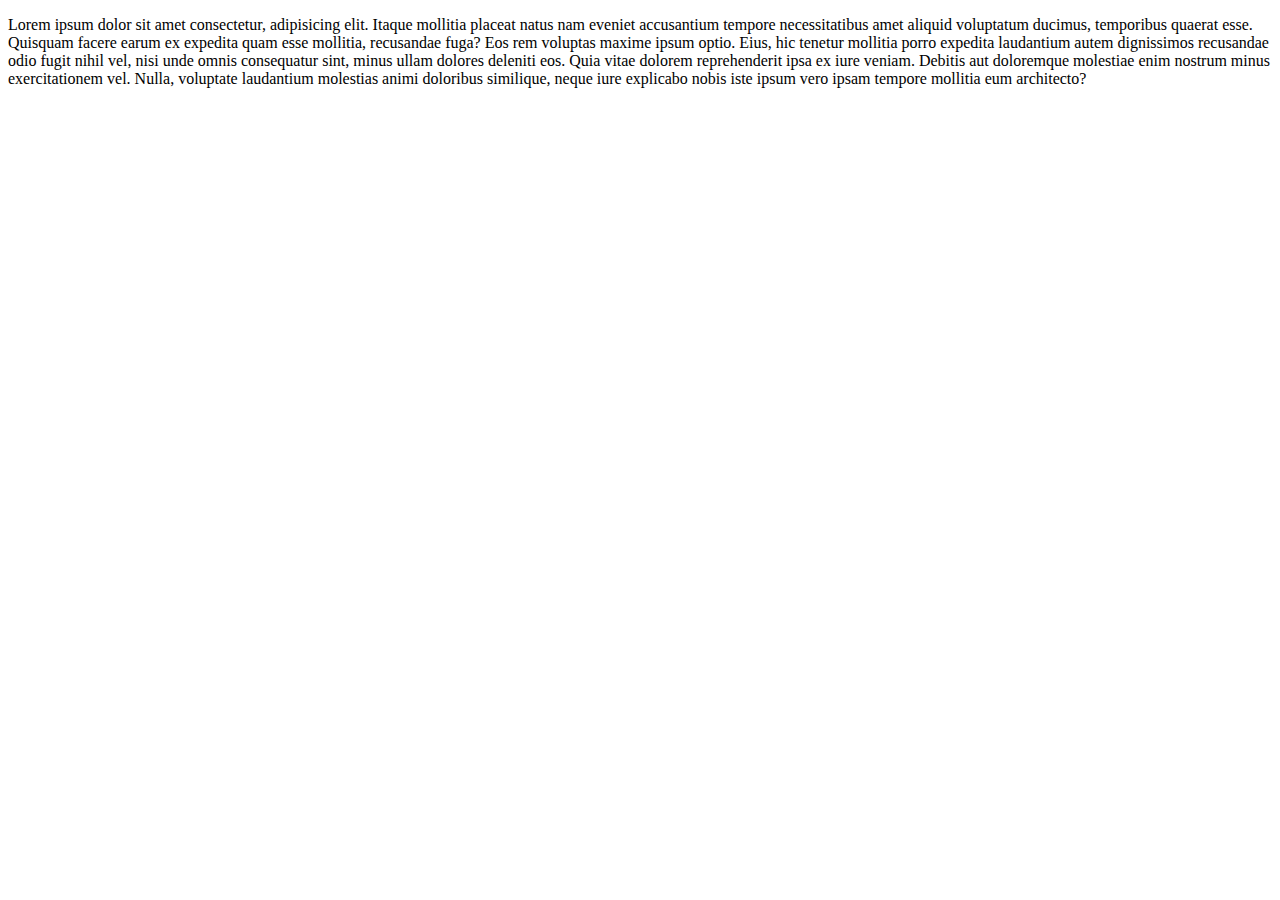
==== moon.html @ 17dea9d3 "add new files" ====
<!DOCTYPE html>
<html lang="en">
<head>
    <meta charset="UTF-8">
    <meta name="viewport" content="width=device-width, initial-scale=1.0">
    <title>Document</title>
</head>
<body>
    <p>Lorem ipsum dolor sit amet consectetur, adipisicing elit. Itaque mollitia placeat natus nam eveniet accusantium tempore necessitatibus amet aliquid voluptatum ducimus, temporibus quaerat esse. Quisquam facere earum ex expedita quam esse mollitia, recusandae fuga? Eos rem voluptas maxime ipsum optio. Eius, hic tenetur mollitia porro expedita laudantium autem dignissimos recusandae odio fugit nihil vel, nisi unde omnis consequatur sint, minus ullam dolores deleniti eos. Quia vitae dolorem reprehenderit ipsa ex iure veniam. Debitis aut doloremque molestiae enim nostrum minus exercitationem vel. Nulla, voluptate laudantium molestias animi doloribus similique, neque iure explicabo nobis iste ipsum vero ipsam tempore mollitia eum architecto?</p>
</body>
</html>
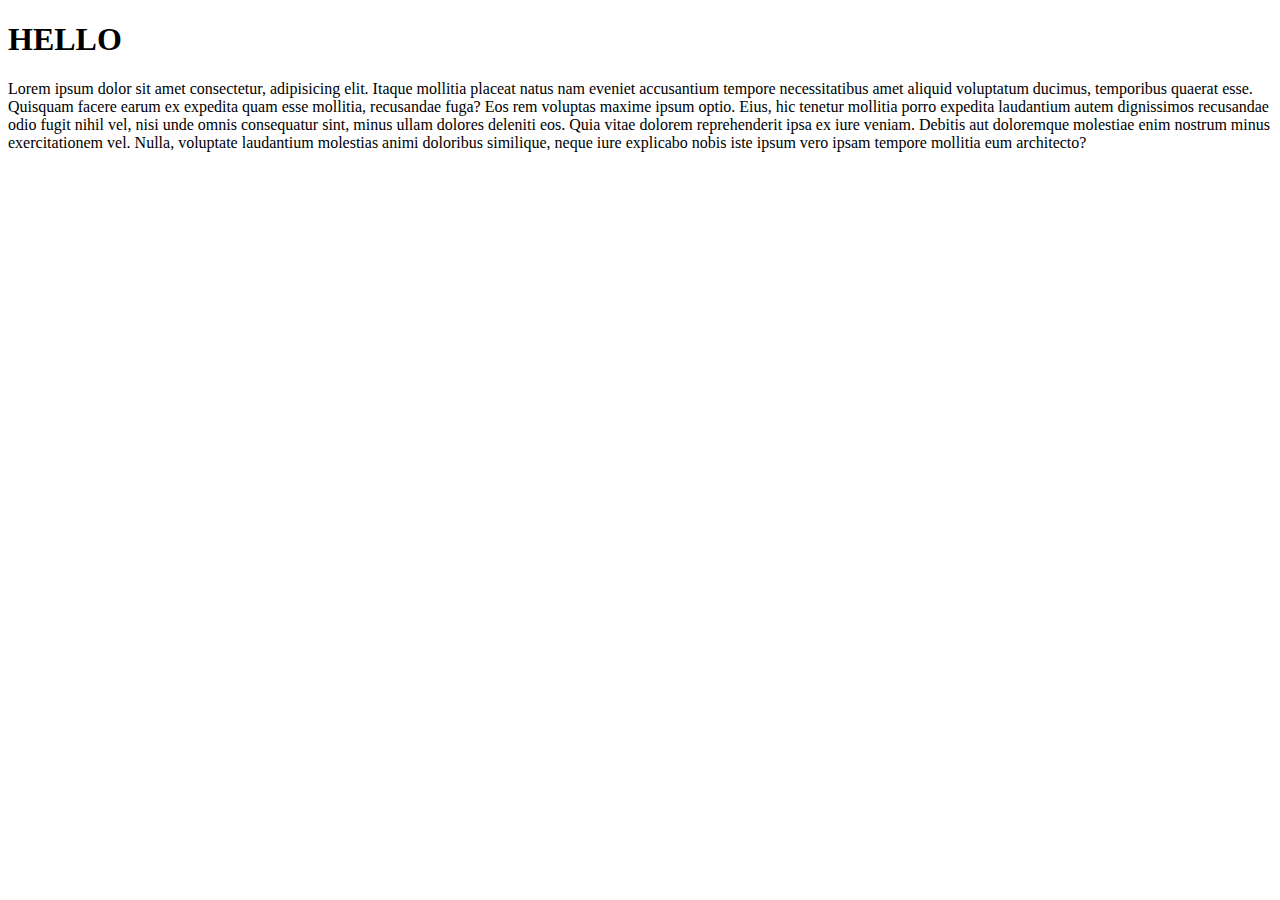
==== commit eea1d32b: "chenge in moon" ====
--- a/moon.html
+++ b/moon.html
@@ -6,6 +6,7 @@
     <title>Document</title>
 </head>
 <body>
+    <h1>HELLO</h1>
     <p>Lorem ipsum dolor sit amet consectetur, adipisicing elit. Itaque mollitia placeat natus nam eveniet accusantium tempore necessitatibus amet aliquid voluptatum ducimus, temporibus quaerat esse. Quisquam facere earum ex expedita quam esse mollitia, recusandae fuga? Eos rem voluptas maxime ipsum optio. Eius, hic tenetur mollitia porro expedita laudantium autem dignissimos recusandae odio fugit nihil vel, nisi unde omnis consequatur sint, minus ullam dolores deleniti eos. Quia vitae dolorem reprehenderit ipsa ex iure veniam. Debitis aut doloremque molestiae enim nostrum minus exercitationem vel. Nulla, voluptate laudantium molestias animi doloribus similique, neque iure explicabo nobis iste ipsum vero ipsam tempore mollitia eum architecto?</p>
 </body>
 </html>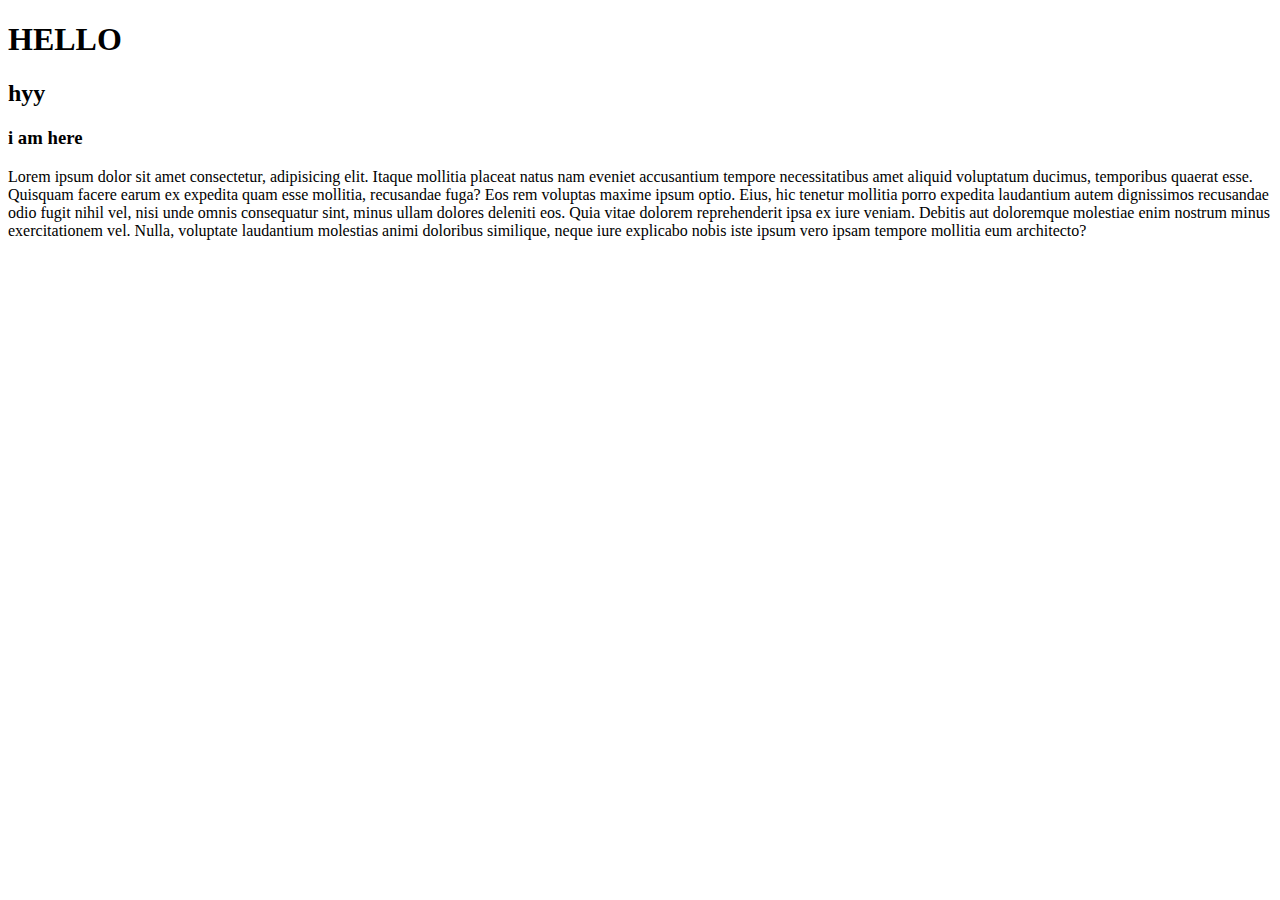
==== commit 23bbe50d: "heading added" ====
--- a/moon.html
+++ b/moon.html
@@ -7,6 +7,8 @@
 </head>
 <body>
     <h1>HELLO</h1>
+    <h2>hyy</h2>
+    <h3>i am here</h3>
     <p>Lorem ipsum dolor sit amet consectetur, adipisicing elit. Itaque mollitia placeat natus nam eveniet accusantium tempore necessitatibus amet aliquid voluptatum ducimus, temporibus quaerat esse. Quisquam facere earum ex expedita quam esse mollitia, recusandae fuga? Eos rem voluptas maxime ipsum optio. Eius, hic tenetur mollitia porro expedita laudantium autem dignissimos recusandae odio fugit nihil vel, nisi unde omnis consequatur sint, minus ullam dolores deleniti eos. Quia vitae dolorem reprehenderit ipsa ex iure veniam. Debitis aut doloremque molestiae enim nostrum minus exercitationem vel. Nulla, voluptate laudantium molestias animi doloribus similique, neque iure explicabo nobis iste ipsum vero ipsam tempore mollitia eum architecto?</p>
 </body>
 </html>